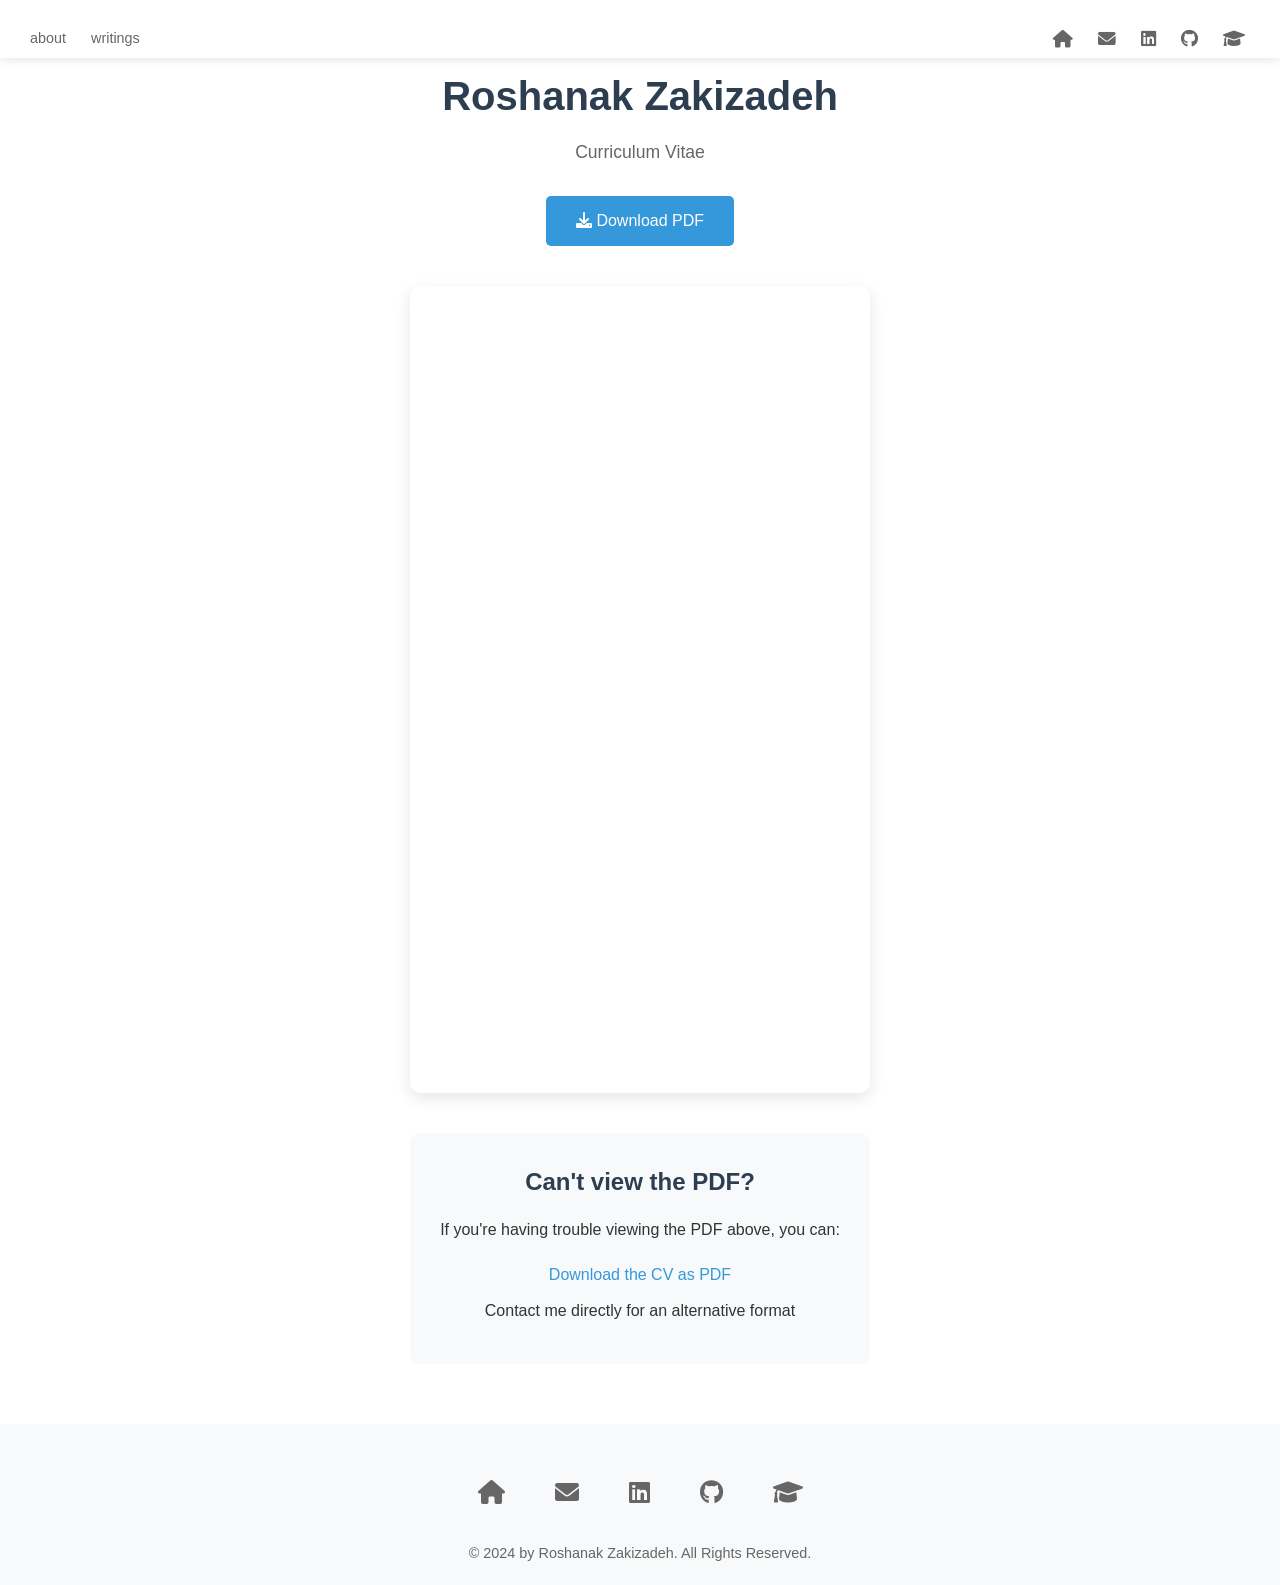
==== cv.html @ f7608bd3 "Move social icons to top navigation for immediate visibility" ====
<!DOCTYPE html>
<html lang="en">
<head>
    <meta charset="UTF-8">
    <meta name="viewport" content="width=device-width, initial-scale=1.0">
    <title>CV - Roshanak Zakizadeh</title>
    <link rel="stylesheet" href="styles.css">
    <link rel="stylesheet" href="https://cdnjs.cloudflare.com/ajax/libs/font-awesome/6.0.0/css/all.min.css">
</head>
<body>
    <!-- Simple top bar -->
    <div class="top-bar"></div>
    
    <!-- Minimal tabs -->
    <nav class="minimal-nav">
        <div class="nav-tabs">
            <a href="index.html" class="tab-link">about</a>
            <a href="https://medium.com/@rzakizadeh" class="tab-link" target="_blank">writings</a>
        </div>
        
        <!-- Top social icons -->
        <div class="top-social-icons">
            <a href="index.html" class="top-icon" title="Home">
                <i class="fas fa-home"></i>
            </a>
            <a href="mailto:rzakizadeh@gmail.com" class="top-icon" title="Email">
                <i class="fas fa-envelope"></i>
            </a>
            <a href="https://www.linkedin.com/in/roshanak-zakizadeh/" class="top-icon" title="LinkedIn" target="_blank">
                <i class="fab fa-linkedin"></i>
            </a>
            <a href="https://github.com/roshanaz" class="top-icon" title="GitHub" target="_blank">
                <i class="fab fa-github"></i>
            </a>
            <a href="https://scholar.google.com/citations?user=y65sgjgAAAAJ&hl=en" class="top-icon" title="Google Scholar" target="_blank">
                <i class="fas fa-graduation-cap"></i>
            </a>
        </div>
    </nav>
    
    <main class="simple-main">
        <div class="profile-container">
            <div class="cv-header">
                <h1>Roshanak Zakizadeh</h1>
                <p>Curriculum Vitae</p>
                <div class="cv-actions">
                    <a href="assets/cv.pdf" download="RoshanakZakizadeh_CV.pdf" class="btn btn-primary">
                        <i class="fas fa-download"></i> Download PDF
                    </a>
                </div>
            </div>
            
            <div class="pdf-container">
                <iframe 
                    src="https://mozilla.github.io/pdf.js/web/viewer.html?file=https://roshanaz.github.io/roshanak/assets/cv.pdf" 
                    width="100%" 
                    height="800px"
                    title="CV PDF Viewer">
                    <p>Your browser does not support PDFs. 
                       <a href="assets/cv.pdf">Download the PDF</a> instead.
                    </p>
                </iframe>
            </div>
            
            <!-- Fallback content for better accessibility -->
            <div class="cv-fallback">
                <h2>Can't view the PDF?</h2>
                <p>If you're having trouble viewing the PDF above, you can:</p>
                <ul>
                    <li><a href="assets/cv.pdf" download="RoshanakZakizadeh_CV.pdf">Download the CV as PDF</a></li>
                    <li>Contact me directly for an alternative format</li>
                </ul>
            </div>
        </div>
    </main>
    
    <!-- Bottom icons -->
    <footer class="simple-footer">
        <div class="footer-icons">
            <a href="index.html" class="footer-icon" title="Home">
                <i class="fas fa-home"></i>
            </a>
            <a href="mailto:rzakizadeh@gmail.com" class="footer-icon" title="Email">
                <i class="fas fa-envelope"></i>
            </a>
            <a href="https://www.linkedin.com/in/roshanak-zakizadeh/" class="footer-icon" title="LinkedIn" target="_blank">
                <i class="fab fa-linkedin"></i>
            </a>
            <a href="https://github.com/roshanaz" class="footer-icon" title="GitHub" target="_blank">
                <i class="fab fa-github"></i>
            </a>
            <a href="https://scholar.google.com/citations?user=y65sgjgAAAAJ&hl=en" class="footer-icon" title="Google Scholar" target="_blank">
                <i class="fas fa-graduation-cap"></i>
            </a>
        </div>
        <div class="footer-text">
            <p>© 2024 by Roshanak Zakizadeh. All Rights Reserved.</p>
        </div>
    </footer>
</body>
</html>
---- styles.css ----
/* Reset and base styles */
* {
    margin: 0;
    padding: 0;
    box-sizing: border-box;
}

body {
    font-family: 'Segoe UI', Tahoma, Geneva, Verdana, sans-serif;
    line-height: 1.6;
    color: #333;
    background-color: #fff;
}

.container {
    max-width: 1200px;
    margin: 0 auto;
    padding: 0 20px;
}

/* Simple Layout Styles */
.top-bar {
    height: 4px;
    background: linear-gradient(135deg, #667eea 0%, #764ba2 100%);
    width: 100%;
}

/* Minimal Navigation Tabs */
.minimal-nav {
    display: flex;
    justify-content: space-between;
    align-items: center;
    padding: 20px 30px 0;
    background-color: #fff;
}

.nav-tabs {
    display: flex;
    gap: 25px;
}

/* Top Social Icons */
.top-social-icons {
    display: flex;
    gap: 15px;
    align-items: center;
}

.top-icon {
    color: #666;
    font-size: 1.1rem;
    transition: all 0.3s ease;
    text-decoration: none;
    padding: 5px;
    border-radius: 50%;
}

.top-icon:hover {
    color: #667eea;
    transform: translateY(-1px);
}

.tab-link {
    color: #666;
    text-decoration: none;
    font-size: 0.9rem;
    font-weight: 400;
    padding: 5px 0;
    border-bottom: 2px solid transparent;
    transition: all 0.3s ease;
    position: relative;
}

.tab-link:hover {
    color: #667eea;
}

.tab-link.active {
    color: #667eea;
    border-bottom: 2px solid #667eea;
}

.simple-main {
    min-height: calc(100vh - 200px);
    display: flex;
    align-items: center;
    justify-content: center;
    padding: 60px 20px;
}

.profile-container {
    max-width: 800px;
    text-align: center;
}

.profile-picture {
    margin-bottom: 30px;
}

.profile-picture i {
    font-size: 120px;
    color: #667eea;
    opacity: 0.8;
}

.profile-img {
    width: 200px;
    height: 200px;
    border-radius: 50%;
    object-fit: cover;
    border: 4px solid #667eea;
    box-shadow: 0 4px 15px rgba(102, 126, 234, 0.3);
    transition: transform 0.3s ease, box-shadow 0.3s ease;
}

.profile-img:hover {
    transform: scale(1.05);
    box-shadow: 0 6px 20px rgba(102, 126, 234, 0.4);
}

.profile-container h1 {
    font-size: 2.5rem;
    margin-bottom: 30px;
    color: #2c3e50;
    font-weight: 600;
}

.description {
    max-width: 600px;
    margin: 0 auto;
}

.description p {
    font-size: 1.1rem;
    line-height: 1.8;
    color: #555;
    margin-bottom: 20px;
}

.description a {
    color: #667eea;
    text-decoration: none;
    transition: color 0.3s ease;
}

.description a:hover {
    color: #764ba2;
    text-decoration: underline;
}

.simple-footer {
    background-color: #f8f9fa;
    padding: 40px 20px 20px;
    text-align: center;
}

.footer-icons {
    display: flex;
    justify-content: center;
    gap: 30px;
    margin-bottom: 20px;
}

.footer-icon {
    color: #666;
    font-size: 1.5rem;
    transition: all 0.3s ease;
    text-decoration: none;
    padding: 10px;
    border-radius: 50%;
}

.footer-icon:hover {
    color: #667eea;
    transform: translateY(-2px);
}

.footer-text p {
    color: #666;
    font-size: 0.9rem;
    margin: 0;
}

/* Navigation */
nav {
    background: #fff;
    box-shadow: 0 2px 10px rgba(0,0,0,0.1);
    position: fixed;
    top: 0;
    width: 100%;
    z-index: 1000;
}

.nav-container {
    max-width: 1200px;
    margin: 0 auto;
    padding: 0 20px;
    display: flex;
    justify-content: space-between;
    align-items: center;
    height: 70px;
}

.logo h2 {
    color: #2c3e50;
    font-weight: 600;
}

.nav-menu {
    display: flex;
    list-style: none;
    gap: 30px;
}

.nav-link {
    text-decoration: none;
    color: #333;
    font-weight: 500;
    transition: color 0.3s ease;
    position: relative;
}

.nav-link:hover,
.nav-link.active {
    color: #3498db;
}

.nav-link.active::after {
    content: '';
    position: absolute;
    bottom: -5px;
    left: 0;
    width: 100%;
    height: 2px;
    background: #3498db;
}

/* Hero Section */
.hero {
    background: linear-gradient(135deg, #667eea 0%, #764ba2 100%);
    color: white;
    min-height: 100vh;
    display: flex;
    align-items: center;
    text-align: center;
    padding-top: 70px;
}

.hero-content h1 {
    font-size: 3.5rem;
    margin-bottom: 1rem;
    font-weight: 700;
}

.hero-subtitle {
    font-size: 1.3rem;
    margin-bottom: 2rem;
    opacity: 0.9;
}

.hero-buttons {
    display: flex;
    gap: 20px;
    justify-content: center;
    flex-wrap: wrap;
}

/* Buttons */
.btn {
    display: inline-block;
    padding: 12px 30px;
    text-decoration: none;
    border-radius: 5px;
    font-weight: 500;
    transition: all 0.3s ease;
    cursor: pointer;
    border: none;
    font-size: 1rem;
}

.btn-primary {
    background: #3498db;
    color: white;
}

.btn-primary:hover {
    background: #2980b9;
    transform: translateY(-2px);
}

.btn-secondary {
    background: transparent;
    color: white;
    border: 2px solid white;
}

.btn-secondary:hover {
    background: white;
    color: #333;
    transform: translateY(-2px);
}

/* Sections */
section {
    padding: 80px 0;
}

.about {
    background: #f8f9fa;
}

.about h2,
.contact h2 {
    font-size: 2.5rem;
    margin-bottom: 2rem;
    text-align: center;
    color: #2c3e50;
}

.about p {
    font-size: 1.1rem;
    max-width: 800px;
    margin: 0 auto 3rem;
    text-align: center;
    color: #666;
}

.skills h3 {
    font-size: 1.5rem;
    margin-bottom: 1.5rem;
    text-align: center;
    color: #2c3e50;
}

.skills-grid {
    display: flex;
    flex-wrap: wrap;
    gap: 15px;
    justify-content: center;
}

.skill-tag {
    background: #3498db;
    color: white;
    padding: 8px 16px;
    border-radius: 25px;
    font-size: 0.9rem;
    font-weight: 500;
}

/* Contact Section */
.contact {
    text-align: center;
}

.contact p {
    font-size: 1.1rem;
    margin-bottom: 2rem;
    color: #666;
}

.contact-links {
    display: flex;
    gap: 20px;
    justify-content: center;
    flex-wrap: wrap;
}

.contact-link {
    display: inline-block;
    padding: 12px 25px;
    background: #3498db;
    color: white;
    text-decoration: none;
    border-radius: 5px;
    font-weight: 500;
    transition: all 0.3s ease;
}

.contact-link:hover {
    background: #2980b9;
    transform: translateY(-2px);
}

/* CV Styles */
.cv-main {
    padding-top: 70px;
    min-height: 100vh;
}

.cv-section {
    padding: 40px 0;
}

.cv-header {
    text-align: center;
    margin-bottom: 40px;
}

.cv-header h1 {
    font-size: 2.5rem;
    color: #2c3e50;
    margin-bottom: 10px;
}

.cv-header p {
    font-size: 1.1rem;
    color: #666;
    margin-bottom: 30px;
}

.cv-actions {
    display: flex;
    gap: 20px;
    justify-content: center;
    flex-wrap: wrap;
}

.pdf-container {
    max-width: 1000px;
    margin: 0 auto;
    background: white;
    border-radius: 10px;
    box-shadow: 0 5px 15px rgba(0,0,0,0.1);
}

.pdf-container iframe {
    width: 100%;
    border: none;
    border-radius: 10px;
}

.cv-fallback {
    max-width: 600px;
    margin: 40px auto 0;
    padding: 30px;
    background: #f8f9fa;
    border-radius: 10px;
    text-align: center;
}

.cv-fallback h2 {
    color: #2c3e50;
    margin-bottom: 15px;
}

.cv-fallback ul {
    list-style: none;
    margin-top: 20px;
}

.cv-fallback li {
    margin: 10px 0;
}

.cv-fallback a {
    color: #3498db;
    text-decoration: none;
    font-weight: 500;
}

.cv-fallback a:hover {
    text-decoration: underline;
}

/* Footer */
footer {
    background: #2c3e50;
    color: white;
    text-align: center;
    padding: 20px 0;
}

/* Responsive Design */
@media (max-width: 768px) {
    .nav-menu {
        display: none;
    }

    .minimal-nav {
        padding: 15px 20px 0;
        flex-direction: column;
        gap: 15px;
        align-items: flex-start;
    }

    .nav-tabs {
        gap: 20px;
    }

    .top-social-icons {
        gap: 12px;
    }

    .top-icon {
        font-size: 1rem;
    }

    .hero-content h1 {
        font-size: 2.5rem;
    }

    .hero-subtitle {
        font-size: 1.1rem;
    }

    .hero-buttons {
        flex-direction: column;
        align-items: center;
    }

    .btn {
        width: 200px;
    }

    .contact-links {
        flex-direction: column;
        align-items: center;
    }

    .contact-link {
        width: 200px;
    }

    .cv-actions {
        flex-direction: column;
        align-items: center;
    }

    .pdf-container iframe {
        height: 600px;
    }

    .profile-container h1 {
        font-size: 2rem;
    }

    .footer-icons {
        gap: 20px;
    }
}

@media (max-width: 480px) {
    .nav-container {
        padding: 0 15px;
        height: 60px;
    }

    .logo h2 {
        font-size: 1.3rem;
    }

    .minimal-nav {
        padding: 10px 15px 0;
    }

    .tab-link {
        font-size: 0.85rem;
    }

    .top-icon {
        font-size: 0.95rem;
    }

    .hero {
        padding: 20px 15px;
    }

    .hero-content h1 {
        font-size: 2rem;
    }

    section {
        padding: 60px 0;
    }

    .profile-picture i {
        font-size: 80px;
    }

    .profile-img {
        width: 160px;
        height: 160px;
    }

    .profile-container h1 {
        font-size: 1.8rem;
    }

    .description p {
        font-size: 1rem;
    }
}
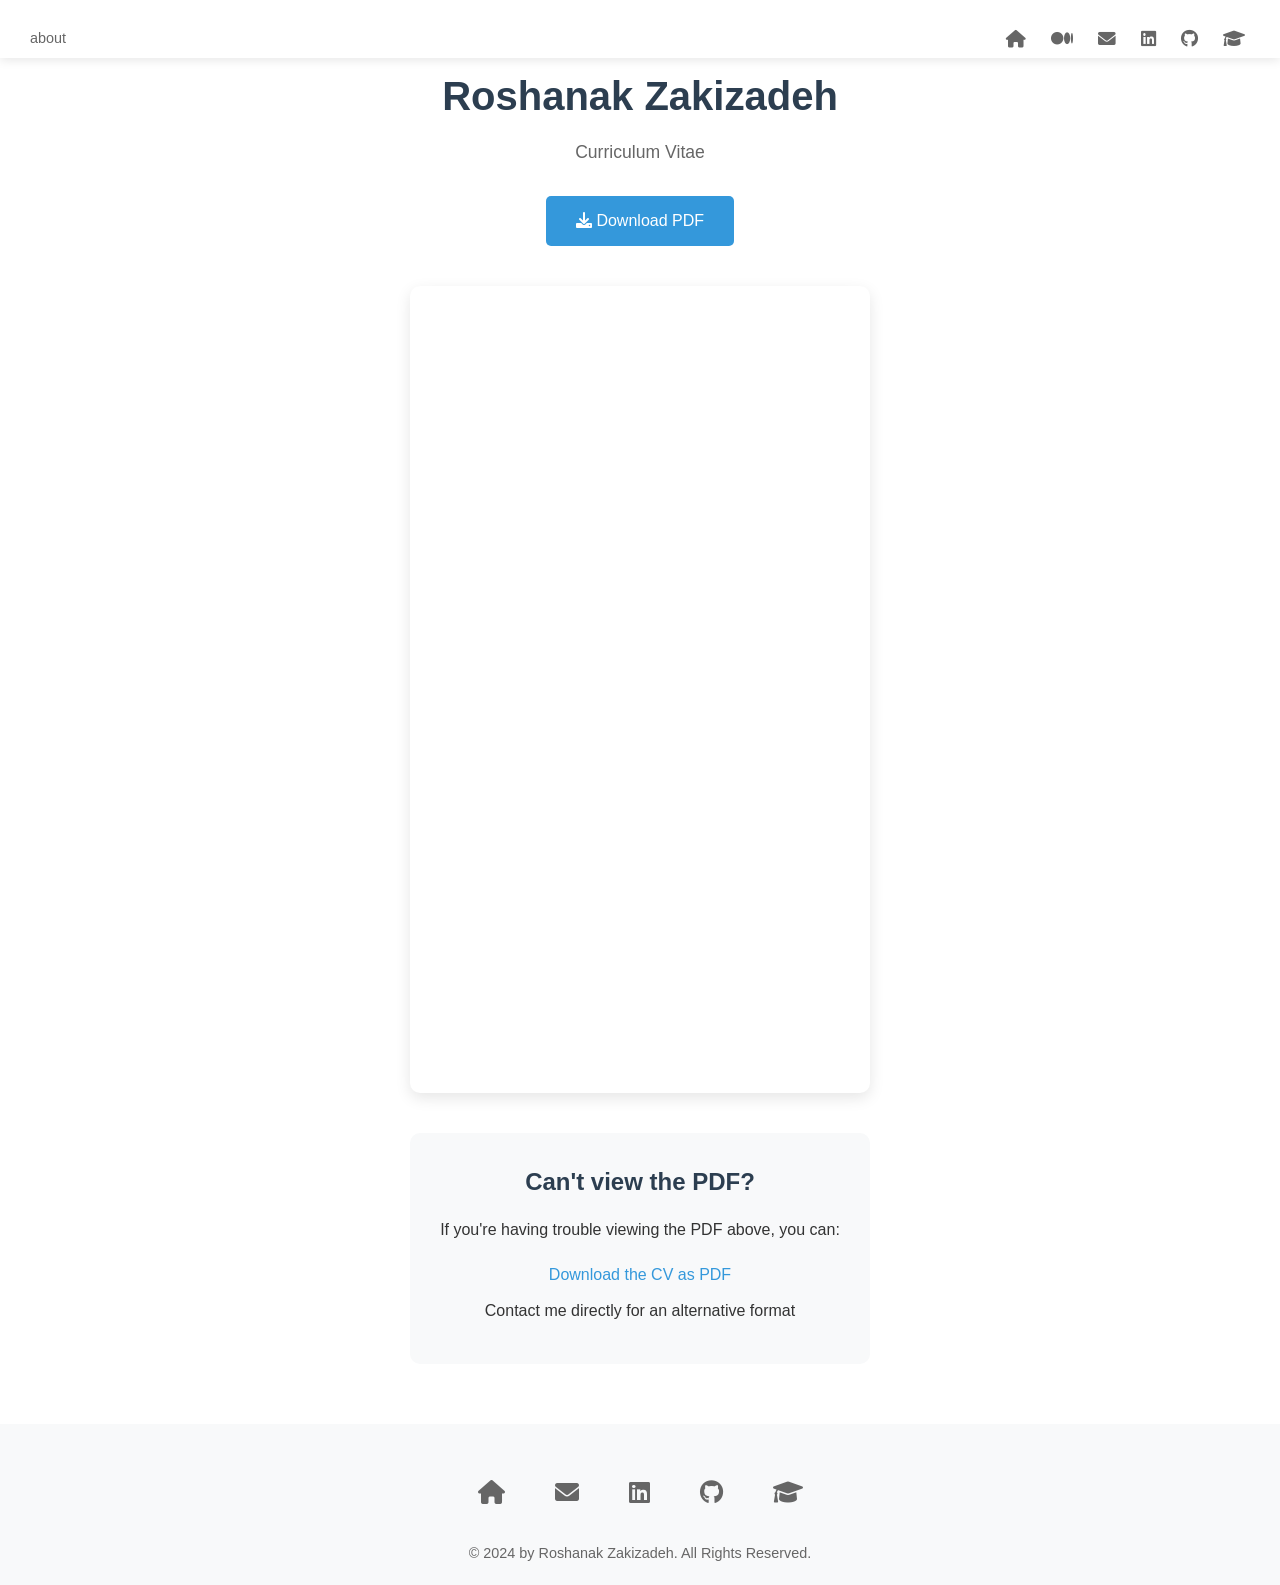
==== commit ba951c22: "Move Medium to social icons area and use Medium icon instead of text" ====
--- a/cv.html
+++ b/cv.html
@@ -15,13 +15,15 @@
     <nav class="minimal-nav">
         <div class="nav-tabs">
             <a href="index.html" class="tab-link">about</a>
-            <a href="https://medium.com/@rzakizadeh" class="tab-link" target="_blank">writings</a>
         </div>
         
         <!-- Top social icons -->
         <div class="top-social-icons">
             <a href="index.html" class="top-icon" title="Home">
                 <i class="fas fa-home"></i>
+            </a>
+            <a href="https://medium.com/@rzakizadeh" class="top-icon" title="Medium" target="_blank">
+                <i class="fab fa-medium"></i>
             </a>
             <a href="mailto:rzakizadeh@gmail.com" class="top-icon" title="Email">
                 <i class="fas fa-envelope"></i>
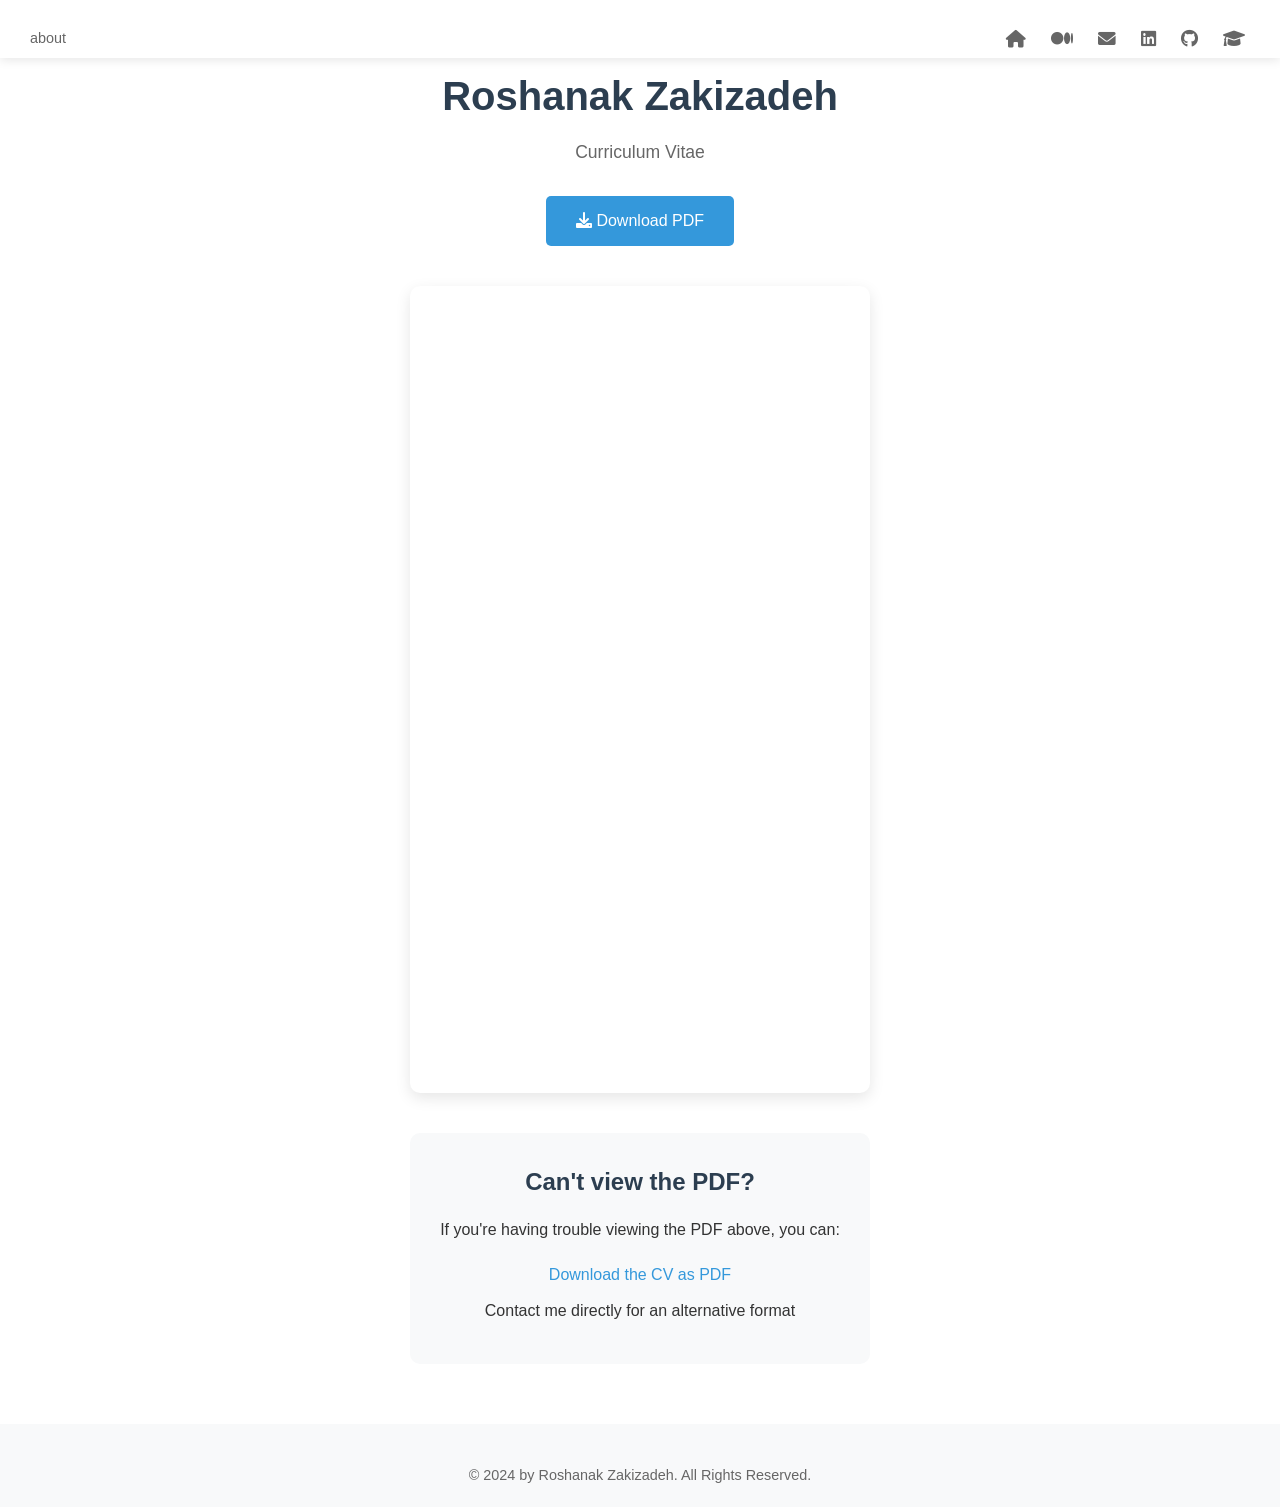
==== commit 7af023df: "Remove redundant bottom footer icons - all icons now in top navigation" ====
--- a/cv.html
+++ b/cv.html
@@ -76,25 +76,8 @@
         </div>
     </main>
     
-    <!-- Bottom icons -->
+    <!-- Footer -->
     <footer class="simple-footer">
-        <div class="footer-icons">
-            <a href="index.html" class="footer-icon" title="Home">
-                <i class="fas fa-home"></i>
-            </a>
-            <a href="mailto:rzakizadeh@gmail.com" class="footer-icon" title="Email">
-                <i class="fas fa-envelope"></i>
-            </a>
-            <a href="https://www.linkedin.com/in/roshanak-zakizadeh/" class="footer-icon" title="LinkedIn" target="_blank">
-                <i class="fab fa-linkedin"></i>
-            </a>
-            <a href="https://github.com/roshanaz" class="footer-icon" title="GitHub" target="_blank">
-                <i class="fab fa-github"></i>
-            </a>
-            <a href="https://scholar.google.com/citations?user=y65sgjgAAAAJ&hl=en" class="footer-icon" title="Google Scholar" target="_blank">
-                <i class="fas fa-graduation-cap"></i>
-            </a>
-        </div>
         <div class="footer-text">
             <p>© 2024 by Roshanak Zakizadeh. All Rights Reserved.</p>
         </div>
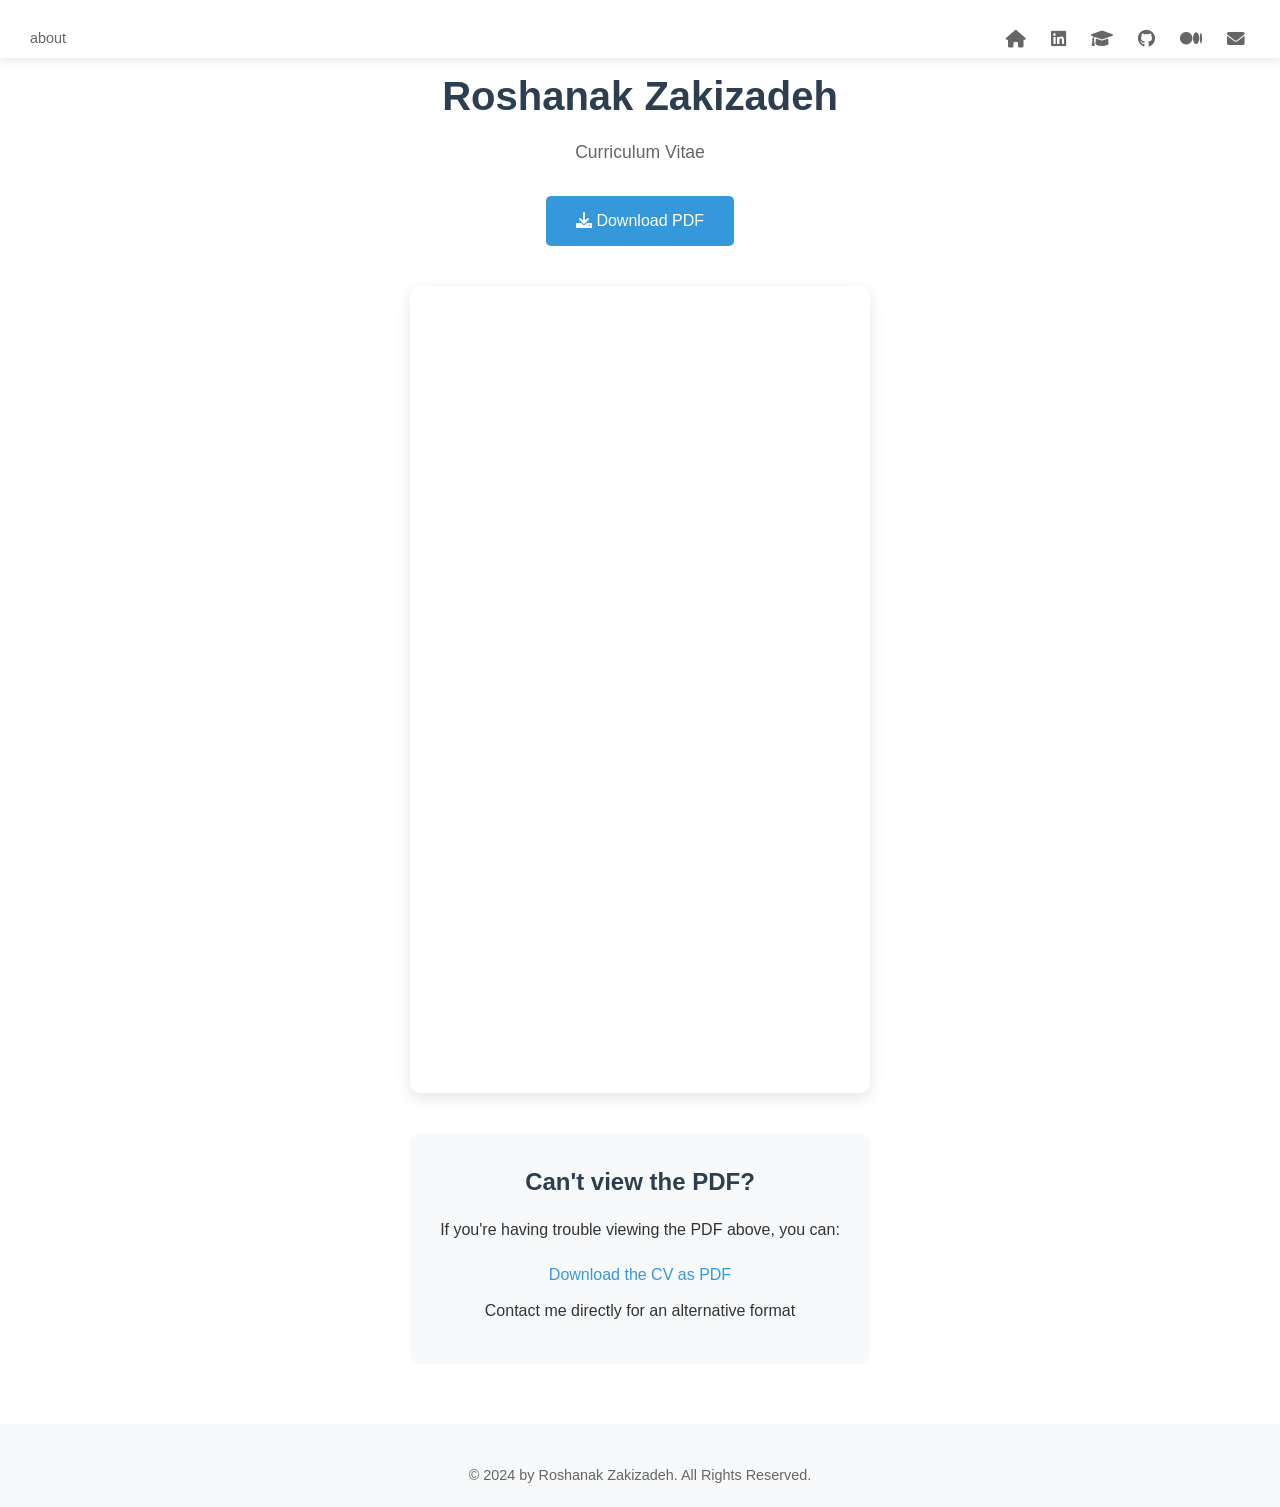
==== commit dd9571cd: "Reorder social icons: LinkedIn, Scholar, GitHub, Medium, CV, Email" ====
--- a/cv.html
+++ b/cv.html
@@ -22,20 +22,20 @@
             <a href="index.html" class="top-icon" title="Home">
                 <i class="fas fa-home"></i>
             </a>
+            <a href="https://www.linkedin.com/in/roshanak-zakizadeh/" class="top-icon" title="LinkedIn" target="_blank">
+                <i class="fab fa-linkedin"></i>
+            </a>
+            <a href="https://scholar.google.com/citations?user=y65sgjgAAAAJ&hl=en" class="top-icon" title="Google Scholar" target="_blank">
+                <i class="fas fa-graduation-cap"></i>
+            </a>
+            <a href="https://github.com/roshanaz" class="top-icon" title="GitHub" target="_blank">
+                <i class="fab fa-github"></i>
+            </a>
             <a href="https://medium.com/@rzakizadeh" class="top-icon" title="Medium" target="_blank">
                 <i class="fab fa-medium"></i>
             </a>
             <a href="mailto:rzakizadeh@gmail.com" class="top-icon" title="Email">
                 <i class="fas fa-envelope"></i>
-            </a>
-            <a href="https://www.linkedin.com/in/roshanak-zakizadeh/" class="top-icon" title="LinkedIn" target="_blank">
-                <i class="fab fa-linkedin"></i>
-            </a>
-            <a href="https://github.com/roshanaz" class="top-icon" title="GitHub" target="_blank">
-                <i class="fab fa-github"></i>
-            </a>
-            <a href="https://scholar.google.com/citations?user=y65sgjgAAAAJ&hl=en" class="top-icon" title="Google Scholar" target="_blank">
-                <i class="fas fa-graduation-cap"></i>
             </a>
         </div>
     </nav>
